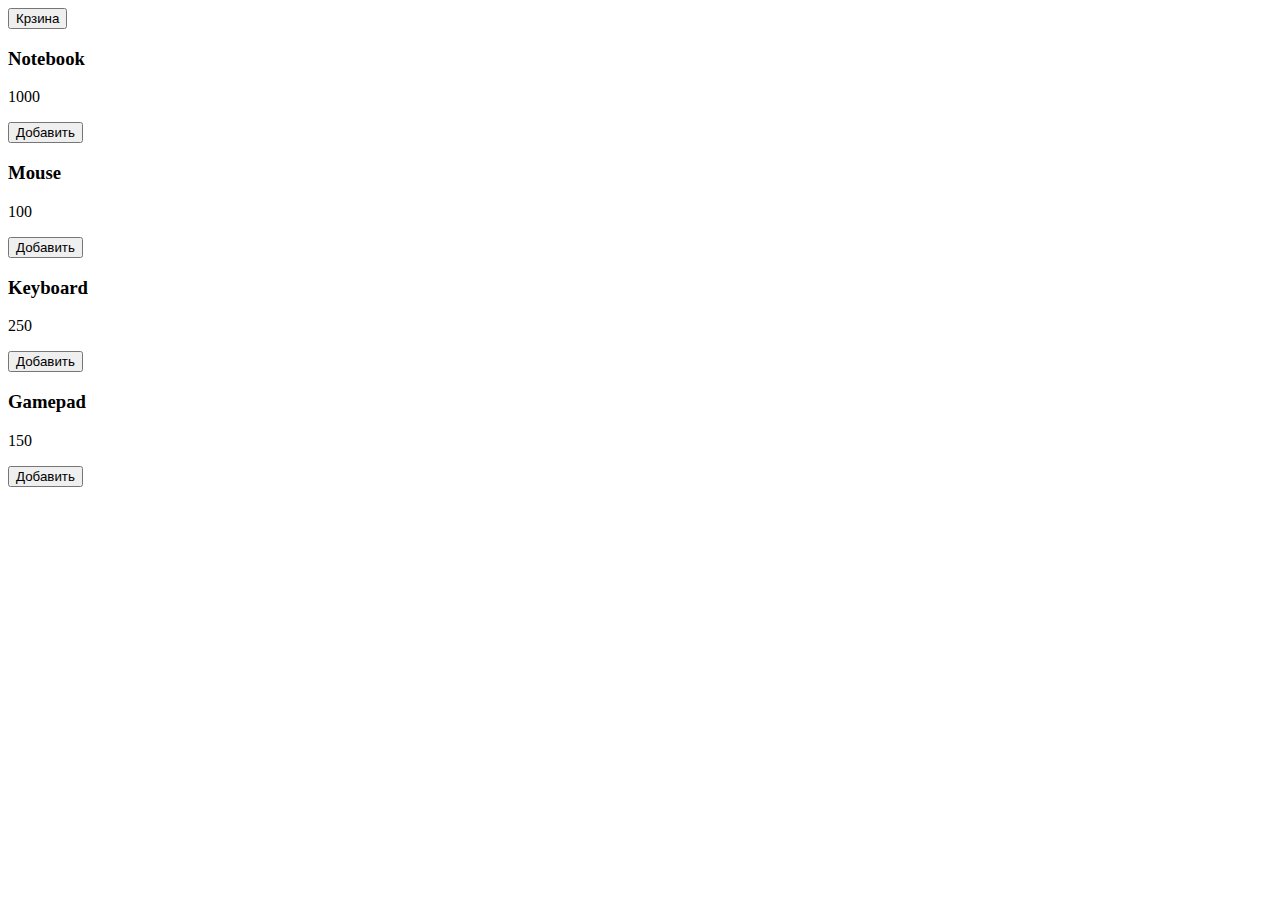
==== project/index.html @ 7b08bf77 "new project" ====
<!DOCTYPE html>
<html lang="en">
<head>
    <meta charset="UTF-8">
    <title>Интернет-магазин</title>
</head>
<body>
<header>
    <button class="btn-cart" type="button">Крзина</button>
</header>
<main>
    <div class="products"></div>
</main>
<script src="./js/main.js"></script>
</body>
</html>
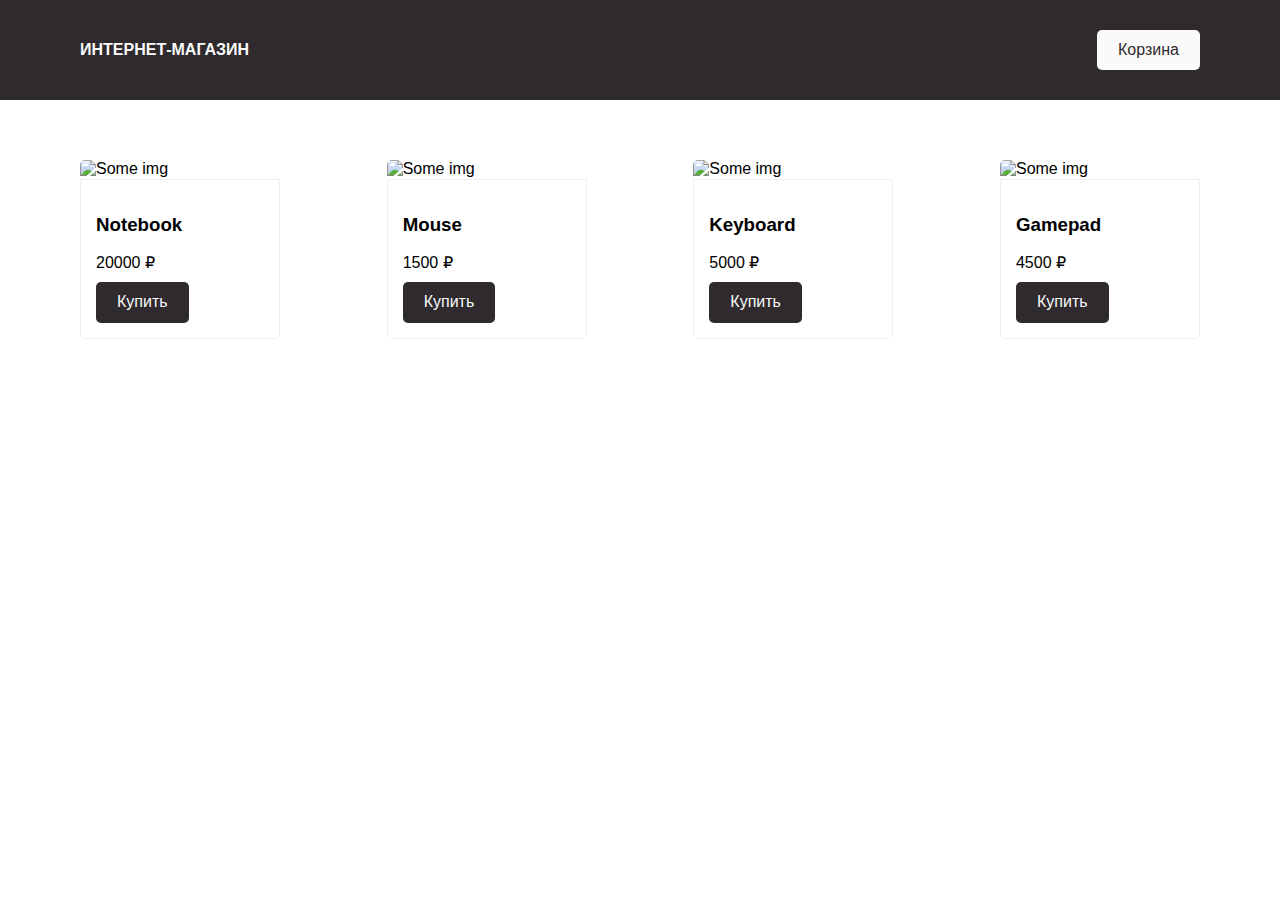
==== commit 5f0462aa: "asd" ====
--- a/project/index.html
+++ b/project/index.html
@@ -1,16 +1,34 @@
 <!DOCTYPE html>
 <html lang="en">
+
 <head>
     <meta charset="UTF-8">
     <title>Интернет-магазин</title>
+    <link rel="stylesheet" href="./css/normalize.css">
+    <link rel="stylesheet" href="./css/style.css">
 </head>
+
 <body>
-<header>
-    <button class="btn-cart" type="button">Крзина</button>
-</header>
-<main>
-    <div class="products"></div>
-</main>
-<script src="./js/main.js"></script>
+    <header>
+        <div class="logo">Интернет-магазин</div>
+        <button class="btn-cart" type="button">Корзина</button>
+        <div class="openCart hidden">
+            <div class="infoCart">
+                <div>Название товара</div>
+                <div>Количество</div>
+                <div>Цена за шт.</div>
+                <div>Итого</div>
+            </div>
+            <div class="sumCart">
+                Товаров в корзине на сумму:
+                $<span class="cartValue">0</span>
+            </div>
+        </div>
+    </header>
+    <main>
+        <div class="products"></div>
+    </main>
+    <script src="./js/main.js"></script>
 </body>
-</html>
+
+</html>--- a/project/css/style.css
+++ b/project/css/style.css
@@ -0,0 +1,118 @@
+body {
+    font-family: 'SF Pro Display', sans-serif;
+}
+
+header {
+    display: flex;
+    background-color: #2f2a2d;
+    justify-content: space-between;
+    color: #fafafa;
+    padding: 30px 80px;
+}
+
+button {
+    outline: none;
+}
+
+.logo {
+
+    text-transform: uppercase;
+    font-weight: bold;
+}
+
+.btn-cart {
+    position: relative;
+    background-color: #fafafa;
+    padding: 10px 20px;
+    border: 1px solid transparent;
+    color: #2f2a2d;
+    border-radius: 5px;
+    transition: all ease-in-out .4s;
+    cursor: pointer;
+}
+
+.openCart {
+    position: absolute;
+    z-index: 3;
+    right: 0;
+    top: 77px;
+    background: white;
+    padding: 10px;
+    border: 1px solid #ebebeb;
+    border-radius: 3px;
+    font-size: 14px;
+    color: #2f2a2d;
+}
+
+.hidden {
+    display: none;
+}
+
+.infoCart {
+    display: grid;
+    grid-template-columns: repeat(4, 1fr);
+    gap: 10px;
+    margin-bottom: 10px;
+    border-bottom: 1px solid #ebebeb;
+    padding-bottom: 10px;
+}
+
+.btn-cart:hover {
+    background-color: transparent;
+    border-color: #fafafa;
+    color: #fafafa;
+}
+
+.btn-cart,
+.logo {
+    align-self: center;
+}
+
+.products {
+    column-gap: 30px;
+    display: grid;
+    grid-template-columns: repeat(auto-fit, 200px);
+    grid-template-rows: 1fr;
+    padding: 40px 80px;
+    justify-content: space-between;
+}
+
+p {
+    margin: 0 0 5px 0;
+}
+
+.product-item {
+    display: flex;
+    flex-direction: column;
+    width: 200px;
+    border-radius: 5px;
+    overflow: hidden;
+    margin: 20px 0;
+}
+
+img {
+    max-width: 100%;
+    height: auto
+}
+
+.desc {
+    border: 1px solid #c0c0c040;
+    padding: 15px
+}
+
+.buy-btn {
+    margin-top: 5px;
+    background-color: #2f2a2d;
+    padding: 10px 20px;
+    border: 1px solid transparent;
+    color: #fafafa;
+    border-radius: 5px;
+    transition: all ease-in-out .4s;
+    cursor: pointer;
+}
+
+.buy-btn:hover {
+    background-color: transparent;
+    border-color: #2f2a2d;
+    color: #2f2a2d;
+}